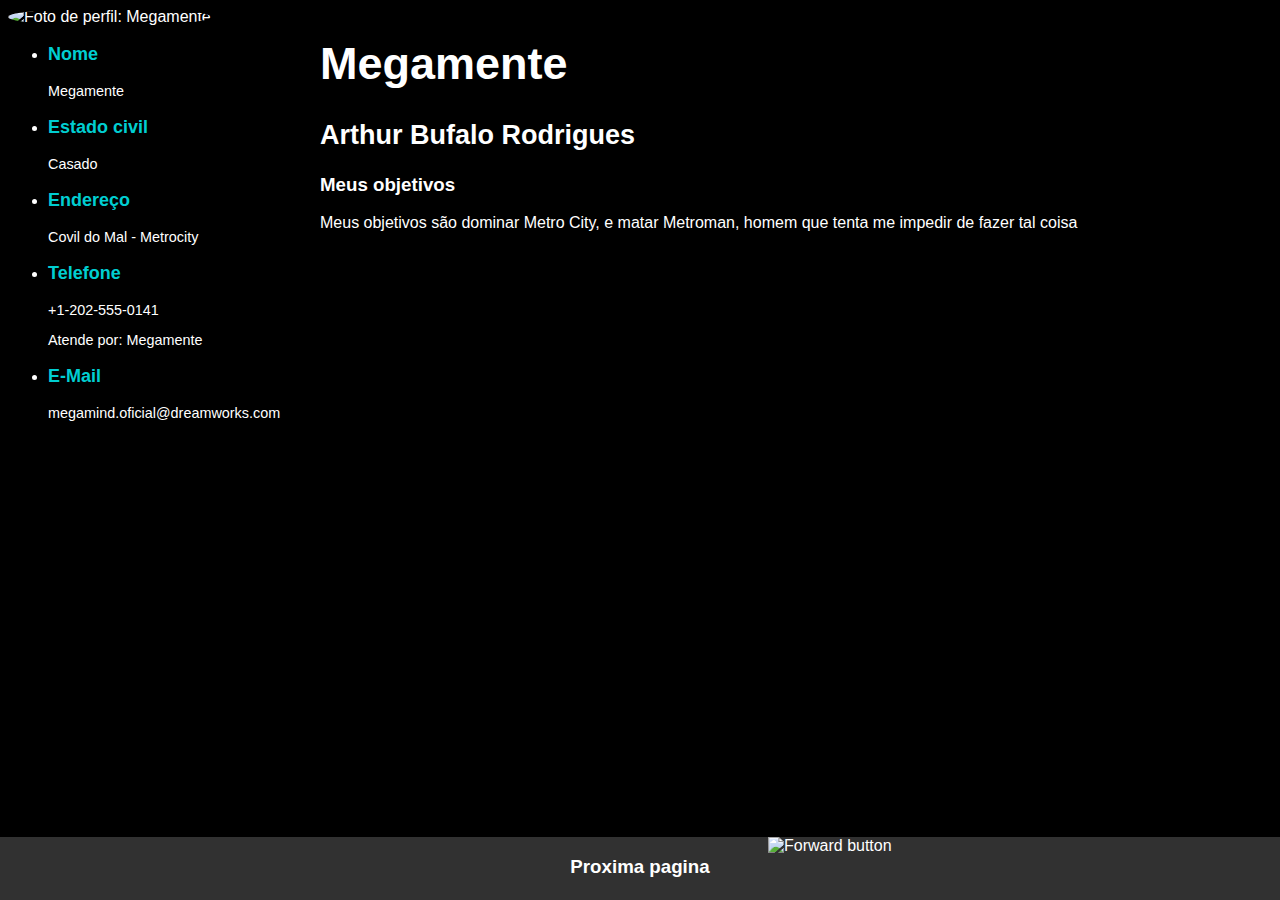
==== site-serie-de-tv/index.html @ 531e1b5e "odpfghpsdough" ====
<!DOCTYPE html>
<html lang="en">
<head>
    <meta charset="UTF-8">
    <meta http-equiv="X-UA-Compatible" content="IE=edge">
    <meta name="viewport" content="width=device-width, initial-scale=1.0">
    <title>Curriculum Vitae</title>
    <style>
        html {
            background-color: black;
            color: white;
            font-family: 'Segoe UI', Tahoma, Geneva, Verdana, sans-serif
        }
        h1 {
            font-size: 5vh;
        }
        h2 {
            font-size: 3vh;
        }
        .tiletitle {
            color: darkturquoise;
            font-size: 2vh;
        }
        .tiletext {
            font-size: 1.6vh;
        }
        #pfp {
            border-radius: 50%;
            height: 35vh;
        }
        #profile {
            position: absolute;
            width: 25vw;
            height: 90vh;
        }
        #objective {
            position: absolute;
            width: 60vw;
            left: 25vw;
            border-right: 10vw;
        }
        .footer {
        position: fixed;
        height: 7vh;
        left: 0;
        bottom: 0;
        width: 100%;
        background-color: rgb(49, 49, 49);
        color: white;
        text-align: center;
        }
        .footer img {
        position: fixed;
        left: 60%;
        height: 7vh;
        width: auto;
        }
    </style>
</head>
<body>
    <div id="profile">
        <div id="pfpdiv">
            <img id="pfp" src="/megamente.jpg" alt="Foto de perfil: Megamente">
        </div>
        <ul id="form">
            <li>
                <h3 class="tiletitle">Nome</h3>
                <p class="tiletext">Megamente</p>
            </li>
            <li>
                <h3 class="tiletitle">Estado civil</h3>
                <p class="tiletext">Casado</p>
            </li>
            <li>
                <h3 class="tiletitle">Endereço</h3>
                <p class="tiletext">Covil do Mal - Metrocity</p>
            </li>
            <li>
                <h3 class="tiletitle">Telefone</h3>
                <p class="tiletext">+1-202-555-0141</p>
                <p class="tiletext">Atende por: Megamente</p>
            </li>
            <li>
                <h3 class="tiletitle">E-Mail</h3>
                <p class="tiletext">megamind.oficial@dreamworks.com</p>
            </li>
        </ul>
    </div>
    <div id="objective">
        <div id="header">
            <h1>Megamente</h1>
            <h2>Arthur Bufalo Rodrigues</h2>
        </div>
        <h3>Meus objetivos</h3>
        <p id="objtext">Meus objetivos são dominar Metro City, e matar Metroman, homem que tenta me impedir de fazer tal coisa</p>
    </div>
    <div class="footer">
        <h3>Proxima pagina</h3>
        <a href="/site-serie-de-tv/pagina2.html" rel="noopener noreferrer">
            <img src="/forward.png" alt="Forward button" class="footer">
        </a>
    </div>
</body>
</html>
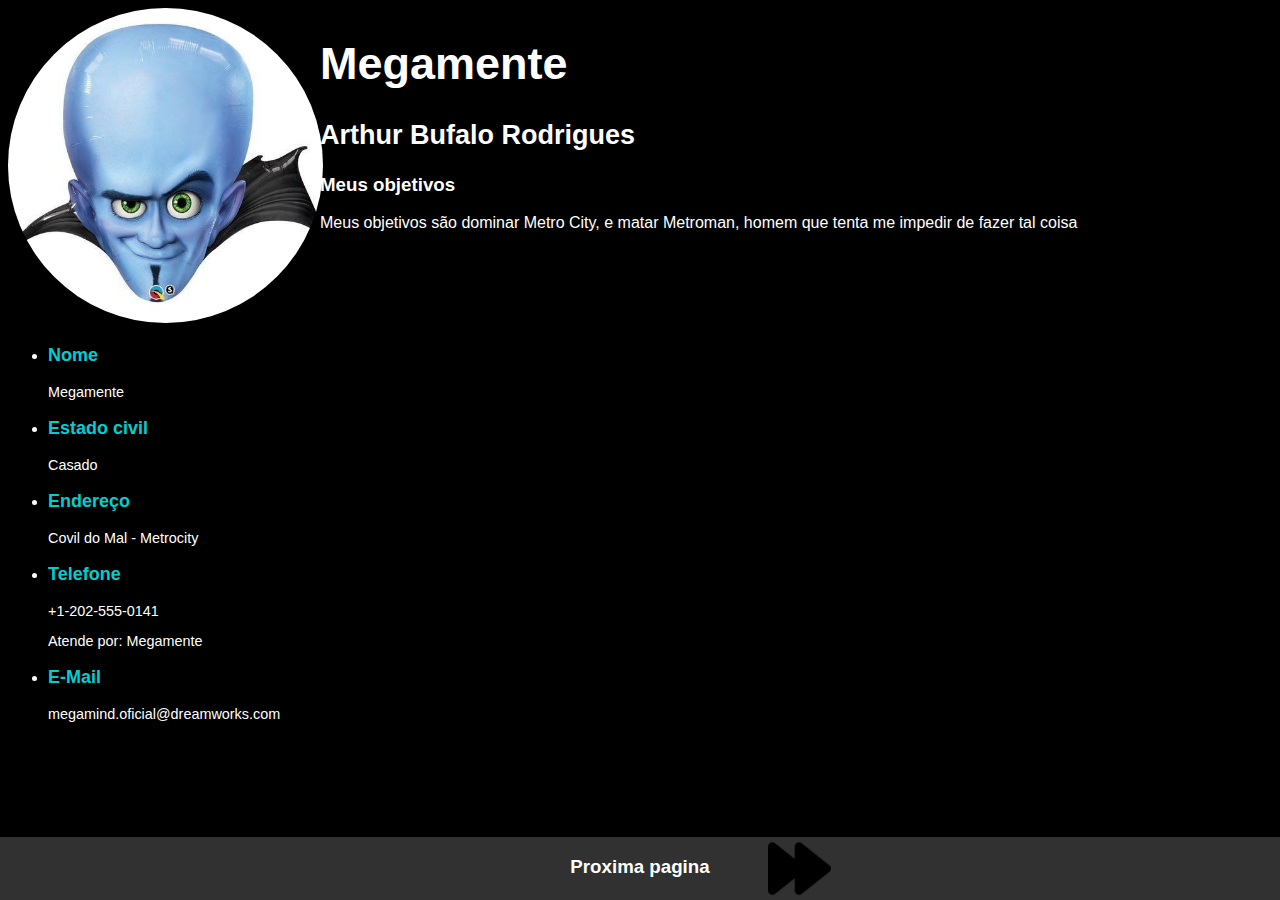
==== commit d3e31920: "poguopdfs" ====
--- a/site-serie-de-tv/index.html
+++ b/site-serie-de-tv/index.html
@@ -60,7 +60,7 @@
 <body>
     <div id="profile">
         <div id="pfpdiv">
-            <img id="pfp" src="/megamente.jpg" alt="Foto de perfil: Megamente">
+            <img id="pfp" src="/site-serie-de-tv/assets/megamente.jpg" alt="Foto de perfil: Megamente">
         </div>
         <ul id="form">
             <li>
@@ -97,7 +97,7 @@
     <div class="footer">
         <h3>Proxima pagina</h3>
         <a href="/site-serie-de-tv/pagina2.html" rel="noopener noreferrer">
-            <img src="/forward.png" alt="Forward button" class="footer">
+            <img src="/site-serie-de-tv/assets/forward.png" alt="Forward button" class="footer">
         </a>
     </div>
 </body>
